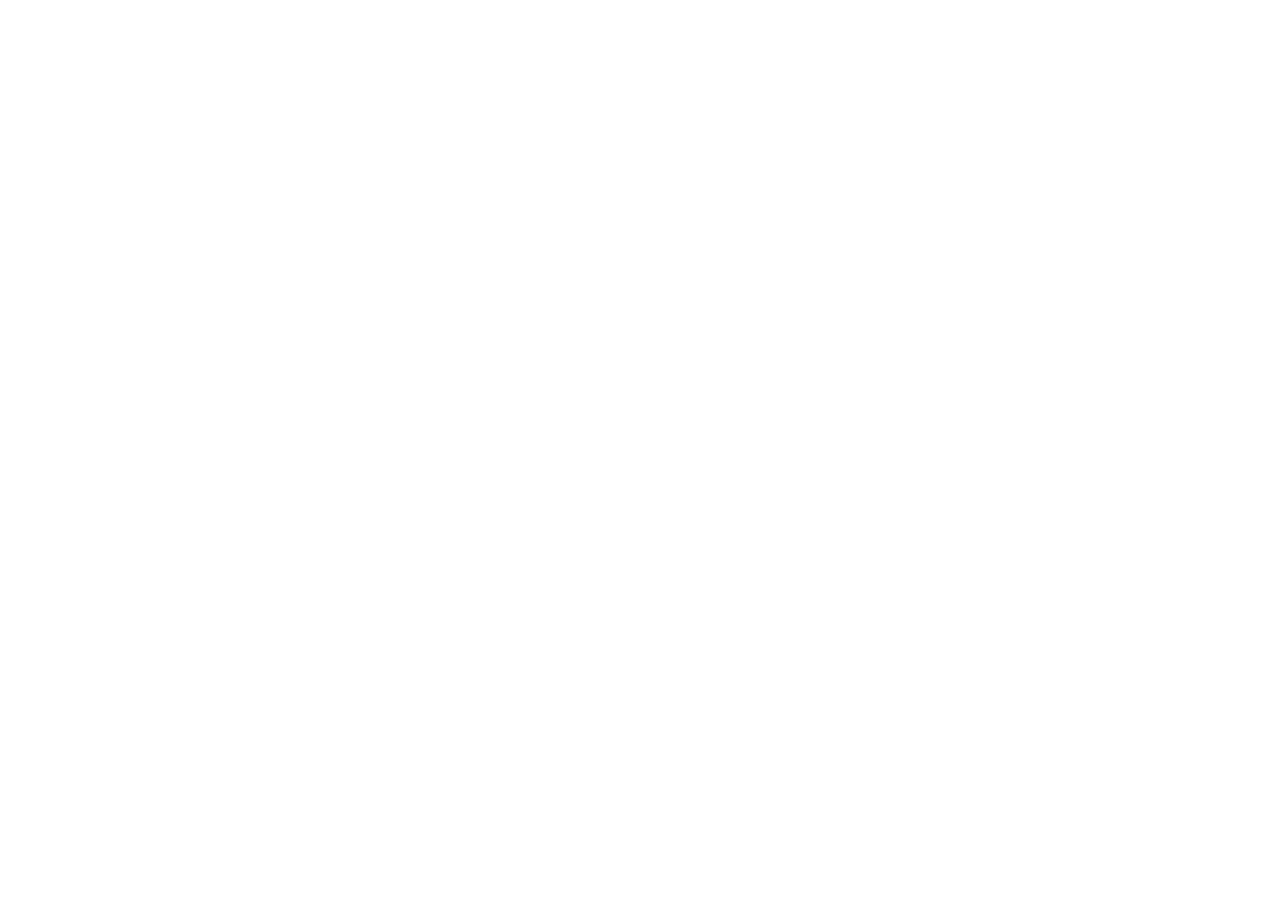
==== index.html @ 33ed271b "Deploy: proof strip carries operational facts, not company details" ====
<!DOCTYPE html><html id="__next_error__"><head><meta charSet="utf-8"/><meta name="viewport" content="width=device-width, initial-scale=1"/><link rel="preload" as="script" fetchPriority="low" href="/_next/static/chunks/1vd3biehm0nus.js"/><script src="/_next/static/chunks/0bb4r11wys6fk.js" async=""></script><script src="/_next/static/chunks/0iec5q4ack_04.js" async=""></script><script src="/_next/static/chunks/turbopack-36m39y5-n-db-.js" async=""></script><script src="/_next/static/chunks/05-c3ty_6dwfk.js" async=""></script><script src="/_next/static/chunks/14mrh2-p_w84d.js" async=""></script><link rel="icon" href="/favicon.ico?favicon.191ia-t_dhk6z.ico" sizes="256x256" type="image/x-icon"/><link rel="icon" href="/icon.svg?icon.0fedd0gk_7mu2.svg" sizes="any" type="image/svg+xml"/><script src="/_next/static/chunks/0cz1d0mv5g_q7.js" noModule=""></script></head><body><div hidden=""><!--$--><!--/$--></div><script src="/_next/static/chunks/1vd3biehm0nus.js" id="_R_" async=""></script><script>(self.__next_f=self.__next_f||[]).push([0])</script><script>self.__next_f.push([1,"1:\"$Sreact.fragment\"\n2:I[39756,[\"/_next/static/chunks/05-c3ty_6dwfk.js\",\"/_next/static/chunks/14mrh2-p_w84d.js\"],\"default\"]\n3:I[37457,[\"/_next/static/chunks/05-c3ty_6dwfk.js\",\"/_next/static/chunks/14mrh2-p_w84d.js\"],\"default\"]\n5:I[97367,[\"/_next/static/chunks/05-c3ty_6dwfk.js\",\"/_next/static/chunks/14mrh2-p_w84d.js\"],\"OutletBoundary\"]\n6:\"$Sreact.suspense\"\n9:I[97367,[\"/_next/static/chunks/05-c3ty_6dwfk.js\",\"/_next/static/chunks/14mrh2-p_w84d.js\"],\"ViewportBoundary\"]\nb:I[97367,[\"/_next/static/chunks/05-c3ty_6dwfk.js\",\"/_next/static/chunks/14mrh2-p_w84d.js\"],\"MetadataBoundary\"]\nd:I[68027,[],\"default\",1]\n"])</script><script>self.__next_f.push([1,"0:{\"P\":null,\"c\":[\"\",\"\"],\"q\":\"\",\"i\":false,\"f\":[[[\"\",{\"children\":[\"__PAGE__\",{}]}],[[\"$\",\"$1\",\"c\",{\"children\":[null,[\"$\",\"$L2\",null,{\"parallelRouterKey\":\"children\",\"error\":\"$undefined\",\"errorStyles\":\"$undefined\",\"errorScripts\":\"$undefined\",\"template\":[\"$\",\"$L3\",null,{}],\"templateStyles\":\"$undefined\",\"templateScripts\":\"$undefined\",\"notFound\":[[[\"$\",\"title\",null,{\"children\":\"404: This page could not be found.\"}],[\"$\",\"div\",null,{\"style\":{\"fontFamily\":\"system-ui,\\\"Segoe UI\\\",Roboto,Helvetica,Arial,sans-serif,\\\"Apple Color Emoji\\\",\\\"Segoe UI Emoji\\\"\",\"height\":\"100vh\",\"textAlign\":\"center\",\"display\":\"flex\",\"flexDirection\":\"column\",\"alignItems\":\"center\",\"justifyContent\":\"center\"},\"children\":[\"$\",\"div\",null,{\"children\":[[\"$\",\"style\",null,{\"dangerouslySetInnerHTML\":{\"__html\":\"body{color:#000;background:#fff;margin:0}.next-error-h1{border-right:1px solid rgba(0,0,0,.3)}@media (prefers-color-scheme:dark){body{color:#fff;background:#000}.next-error-h1{border-right:1px solid rgba(255,255,255,.3)}}\"}}],[\"$\",\"h1\",null,{\"className\":\"next-error-h1\",\"style\":{\"display\":\"inline-block\",\"margin\":\"0 20px 0 0\",\"padding\":\"0 23px 0 0\",\"fontSize\":24,\"fontWeight\":500,\"verticalAlign\":\"top\",\"lineHeight\":\"49px\"},\"children\":404}],[\"$\",\"div\",null,{\"style\":{\"display\":\"inline-block\"},\"children\":[\"$\",\"h2\",null,{\"style\":{\"fontSize\":14,\"fontWeight\":400,\"lineHeight\":\"49px\",\"margin\":0},\"children\":\"This page could not be found.\"}]}]]}]}]],[]],\"forbidden\":\"$undefined\",\"unauthorized\":\"$undefined\"}]]}],{\"children\":[[\"$\",\"$1\",\"c\",{\"children\":[\"$L4\",null,[\"$\",\"$L5\",null,{\"children\":[\"$\",\"$6\",null,{\"name\":\"Next.MetadataOutlet\",\"children\":\"$@7\"}]}]]}],{},null,false,null]},null,false,\"$@8\"],[\"$\",\"$1\",\"h\",{\"children\":[null,[\"$\",\"$L9\",null,{\"children\":\"$La\"}],[\"$\",\"div\",null,{\"hidden\":true,\"children\":[\"$\",\"$Lb\",null,{\"children\":[\"$\",\"$6\",null,{\"name\":\"Next.Metadata\",\"children\":\"$Lc\"}]}]}],[\"$\",\"meta\",null,{\"name\":\"next-size-adjust\",\"content\":\"\"}]]}],false]],\"m\":\"$undefined\",\"G\":[\"$d\",[]],\"S\":true,\"h\":null,\"s\":\"$undefined\",\"l\":\"$undefined\",\"p\":\"$undefined\",\"d\":\"$undefined\",\"b\":\"QafQLMNsufpUUQfEPkLVR\"}\n"])</script><script>self.__next_f.push([1,"4:E{\"digest\":\"NEXT_REDIRECT;replace;/en;307;\"}\n"])</script><script>self.__next_f.push([1,"e:[]\n8:\"$We\"\n"])</script><script>self.__next_f.push([1,"a:[[\"$\",\"meta\",\"0\",{\"charSet\":\"utf-8\"}],[\"$\",\"meta\",\"1\",{\"name\":\"viewport\",\"content\":\"width=device-width, initial-scale=1\"}]]\n"])</script><script>self.__next_f.push([1,"f:I[27201,[\"/_next/static/chunks/05-c3ty_6dwfk.js\",\"/_next/static/chunks/14mrh2-p_w84d.js\"],\"IconMark\"]\n7:null\nc:[[\"$\",\"link\",\"0\",{\"rel\":\"icon\",\"href\":\"/favicon.ico?favicon.191ia-t_dhk6z.ico\",\"sizes\":\"256x256\",\"type\":\"image/x-icon\"}],[\"$\",\"link\",\"1\",{\"rel\":\"icon\",\"href\":\"/icon.svg?icon.0fedd0gk_7mu2.svg\",\"sizes\":\"any\",\"type\":\"image/svg+xml\"}],[\"$\",\"$Lf\",\"2\",{}]]\n"])</script></body></html>
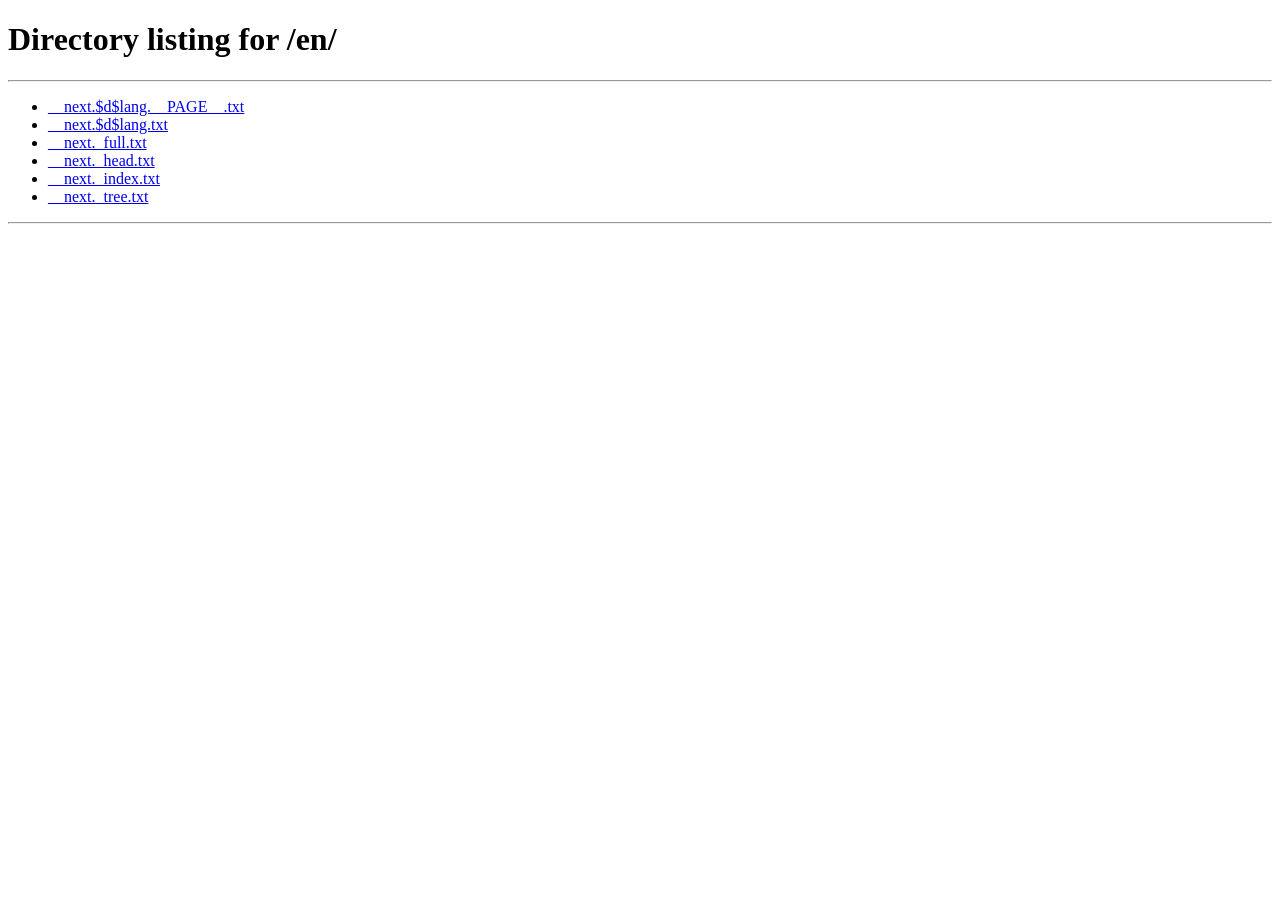
==== commit e70c40c5: "Deploy: readable bare domain — real title and description at duemo.ai, then on to /en Co-Authored-By" ====
--- a/index.html
+++ b/index.html
@@ -1 +1,21 @@
-<!DOCTYPE html><html id="__next_error__"><head><meta charSet="utf-8"/><meta name="viewport" content="width=device-width, initial-scale=1"/><link rel="preload" as="script" fetchPriority="low" href="/_next/static/chunks/1vd3biehm0nus.js"/><script src="/_next/static/chunks/0bb4r11wys6fk.js" async=""></script><script src="/_next/static/chunks/0iec5q4ack_04.js" async=""></script><script src="/_next/static/chunks/turbopack-36m39y5-n-db-.js" async=""></script><script src="/_next/static/chunks/05-c3ty_6dwfk.js" async=""></script><script src="/_next/static/chunks/14mrh2-p_w84d.js" async=""></script><link rel="icon" href="/favicon.ico?favicon.191ia-t_dhk6z.ico" sizes="256x256" type="image/x-icon"/><link rel="icon" href="/icon.svg?icon.0fedd0gk_7mu2.svg" sizes="any" type="image/svg+xml"/><script src="/_next/static/chunks/0cz1d0mv5g_q7.js" noModule=""></script></head><body><div hidden=""><!--$--><!--/$--></div><script src="/_next/static/chunks/1vd3biehm0nus.js" id="_R_" async=""></script><script>(self.__next_f=self.__next_f||[]).push([0])</script><script>self.__next_f.push([1,"1:\"$Sreact.fragment\"\n2:I[39756,[\"/_next/static/chunks/05-c3ty_6dwfk.js\",\"/_next/static/chunks/14mrh2-p_w84d.js\"],\"default\"]\n3:I[37457,[\"/_next/static/chunks/05-c3ty_6dwfk.js\",\"/_next/static/chunks/14mrh2-p_w84d.js\"],\"default\"]\n5:I[97367,[\"/_next/static/chunks/05-c3ty_6dwfk.js\",\"/_next/static/chunks/14mrh2-p_w84d.js\"],\"OutletBoundary\"]\n6:\"$Sreact.suspense\"\n9:I[97367,[\"/_next/static/chunks/05-c3ty_6dwfk.js\",\"/_next/static/chunks/14mrh2-p_w84d.js\"],\"ViewportBoundary\"]\nb:I[97367,[\"/_next/static/chunks/05-c3ty_6dwfk.js\",\"/_next/static/chunks/14mrh2-p_w84d.js\"],\"MetadataBoundary\"]\nd:I[68027,[],\"default\",1]\n"])</script><script>self.__next_f.push([1,"0:{\"P\":null,\"c\":[\"\",\"\"],\"q\":\"\",\"i\":false,\"f\":[[[\"\",{\"children\":[\"__PAGE__\",{}]}],[[\"$\",\"$1\",\"c\",{\"children\":[null,[\"$\",\"$L2\",null,{\"parallelRouterKey\":\"children\",\"error\":\"$undefined\",\"errorStyles\":\"$undefined\",\"errorScripts\":\"$undefined\",\"template\":[\"$\",\"$L3\",null,{}],\"templateStyles\":\"$undefined\",\"templateScripts\":\"$undefined\",\"notFound\":[[[\"$\",\"title\",null,{\"children\":\"404: This page could not be found.\"}],[\"$\",\"div\",null,{\"style\":{\"fontFamily\":\"system-ui,\\\"Segoe UI\\\",Roboto,Helvetica,Arial,sans-serif,\\\"Apple Color Emoji\\\",\\\"Segoe UI Emoji\\\"\",\"height\":\"100vh\",\"textAlign\":\"center\",\"display\":\"flex\",\"flexDirection\":\"column\",\"alignItems\":\"center\",\"justifyContent\":\"center\"},\"children\":[\"$\",\"div\",null,{\"children\":[[\"$\",\"style\",null,{\"dangerouslySetInnerHTML\":{\"__html\":\"body{color:#000;background:#fff;margin:0}.next-error-h1{border-right:1px solid rgba(0,0,0,.3)}@media (prefers-color-scheme:dark){body{color:#fff;background:#000}.next-error-h1{border-right:1px solid rgba(255,255,255,.3)}}\"}}],[\"$\",\"h1\",null,{\"className\":\"next-error-h1\",\"style\":{\"display\":\"inline-block\",\"margin\":\"0 20px 0 0\",\"padding\":\"0 23px 0 0\",\"fontSize\":24,\"fontWeight\":500,\"verticalAlign\":\"top\",\"lineHeight\":\"49px\"},\"children\":404}],[\"$\",\"div\",null,{\"style\":{\"display\":\"inline-block\"},\"children\":[\"$\",\"h2\",null,{\"style\":{\"fontSize\":14,\"fontWeight\":400,\"lineHeight\":\"49px\",\"margin\":0},\"children\":\"This page could not be found.\"}]}]]}]}]],[]],\"forbidden\":\"$undefined\",\"unauthorized\":\"$undefined\"}]]}],{\"children\":[[\"$\",\"$1\",\"c\",{\"children\":[\"$L4\",null,[\"$\",\"$L5\",null,{\"children\":[\"$\",\"$6\",null,{\"name\":\"Next.MetadataOutlet\",\"children\":\"$@7\"}]}]]}],{},null,false,null]},null,false,\"$@8\"],[\"$\",\"$1\",\"h\",{\"children\":[null,[\"$\",\"$L9\",null,{\"children\":\"$La\"}],[\"$\",\"div\",null,{\"hidden\":true,\"children\":[\"$\",\"$Lb\",null,{\"children\":[\"$\",\"$6\",null,{\"name\":\"Next.Metadata\",\"children\":\"$Lc\"}]}]}],[\"$\",\"meta\",null,{\"name\":\"next-size-adjust\",\"content\":\"\"}]]}],false]],\"m\":\"$undefined\",\"G\":[\"$d\",[]],\"S\":true,\"h\":null,\"s\":\"$undefined\",\"l\":\"$undefined\",\"p\":\"$undefined\",\"d\":\"$undefined\",\"b\":\"QafQLMNsufpUUQfEPkLVR\"}\n"])</script><script>self.__next_f.push([1,"4:E{\"digest\":\"NEXT_REDIRECT;replace;/en;307;\"}\n"])</script><script>self.__next_f.push([1,"e:[]\n8:\"$We\"\n"])</script><script>self.__next_f.push([1,"a:[[\"$\",\"meta\",\"0\",{\"charSet\":\"utf-8\"}],[\"$\",\"meta\",\"1\",{\"name\":\"viewport\",\"content\":\"width=device-width, initial-scale=1\"}]]\n"])</script><script>self.__next_f.push([1,"f:I[27201,[\"/_next/static/chunks/05-c3ty_6dwfk.js\",\"/_next/static/chunks/14mrh2-p_w84d.js\"],\"IconMark\"]\n7:null\nc:[[\"$\",\"link\",\"0\",{\"rel\":\"icon\",\"href\":\"/favicon.ico?favicon.191ia-t_dhk6z.ico\",\"sizes\":\"256x256\",\"type\":\"image/x-icon\"}],[\"$\",\"link\",\"1\",{\"rel\":\"icon\",\"href\":\"/icon.svg?icon.0fedd0gk_7mu2.svg\",\"sizes\":\"any\",\"type\":\"image/svg+xml\"}],[\"$\",\"$Lf\",\"2\",{}]]\n"])</script></body></html>+<!doctype html>
+<html lang="en">
+<head>
+<meta charset="utf-8">
+<title>Duemo — a marketplace for home-cooked food, Baku</title>
+<meta name="description" content="Home cooks sell the food they already make; customers order it; our own couriers deliver. Three apps live on the App Store and Google Play, company registered in Azerbaijan, orders running in Baku.">
+<meta name="viewport" content="width=device-width, initial-scale=1">
+<link rel="canonical" href="https://duemo.ai/en">
+<link rel="icon" href="/icon.png">
+<meta property="og:title" content="Duemo — a marketplace for home-cooked food, Baku">
+<meta property="og:image" content="https://duemo.ai/og.png">
+<!-- duemo.ai is served from GitHub Pages, which has no server redirects.
+     A static page with real metadata keeps the bare domain readable to
+     crawlers and link previews, then sends people to the default language. -->
+<meta http-equiv="refresh" content="0; url=/en">
+<script>location.replace("/en" + location.search + location.hash);</script>
+</head>
+<body style="font-family:system-ui,sans-serif;padding:2rem">
+<p><a href="/en">Duemo — a marketplace for home-cooked food in Baku. Continue to duemo.ai/en</a></p>
+</body>
+</html>
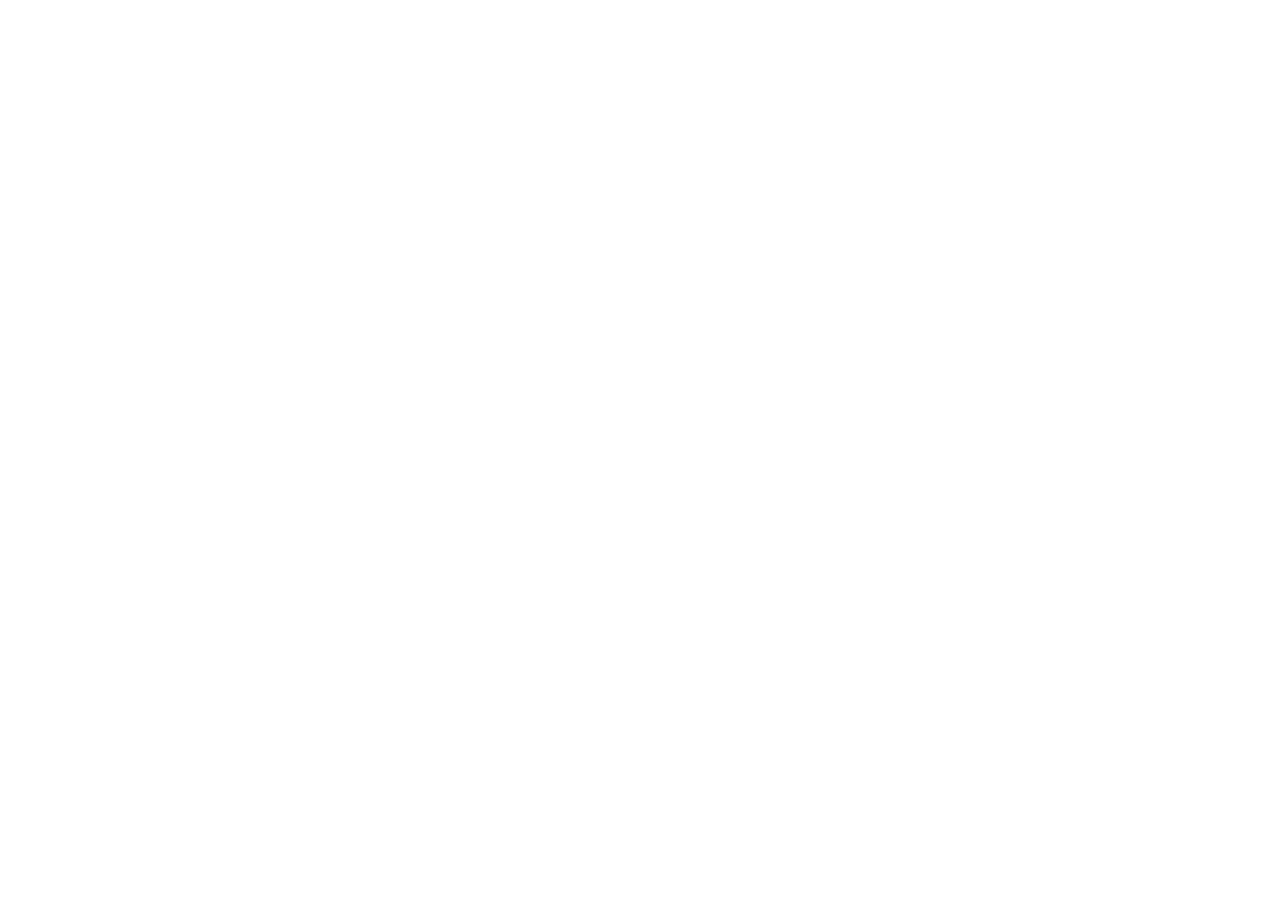
==== commit 8a7dd740: "Point duemo.ai at duemo.az: every page redirects, noindex + canonical so Google shows duemo.az Co-Au" ====
--- a/index.html
+++ b/index.html
@@ -1,21 +1,8 @@
 <!doctype html>
-<html lang="en">
-<head>
-<meta charset="utf-8">
-<title>Duemo — a marketplace for home-cooked food, Baku</title>
-<meta name="description" content="Home cooks sell the food they already make; customers order it; our own couriers deliver. Three apps live on the App Store and Google Play, company registered in Azerbaijan, orders running in Baku.">
-<meta name="viewport" content="width=device-width, initial-scale=1">
-<link rel="canonical" href="https://duemo.ai/en">
-<link rel="icon" href="/icon.png">
-<meta property="og:title" content="Duemo — a marketplace for home-cooked food, Baku">
-<meta property="og:image" content="https://duemo.ai/og.png">
-<!-- duemo.ai is served from GitHub Pages, which has no server redirects.
-     A static page with real metadata keeps the bare domain readable to
-     crawlers and link previews, then sends people to the default language. -->
-<meta http-equiv="refresh" content="0; url=/en">
-<script>location.replace("/en" + location.search + location.hash);</script>
-</head>
-<body style="font-family:system-ui,sans-serif;padding:2rem">
-<p><a href="/en">Duemo — a marketplace for home-cooked food in Baku. Continue to duemo.ai/en</a></p>
-</body>
-</html>
+<html><head><meta charset="utf-8">
+<title>Duemo has moved to duemo.az</title>
+<meta name="robots" content="noindex, follow">
+<link rel="canonical" href="https://duemo.az/">
+<meta http-equiv="refresh" content="0; url=https://duemo.az/">
+<script>location.replace("https://duemo.az/");</script>
+</head><body><p>Duemo now lives at <a href="https://duemo.az/">https://duemo.az/</a>.</p></body></html>
